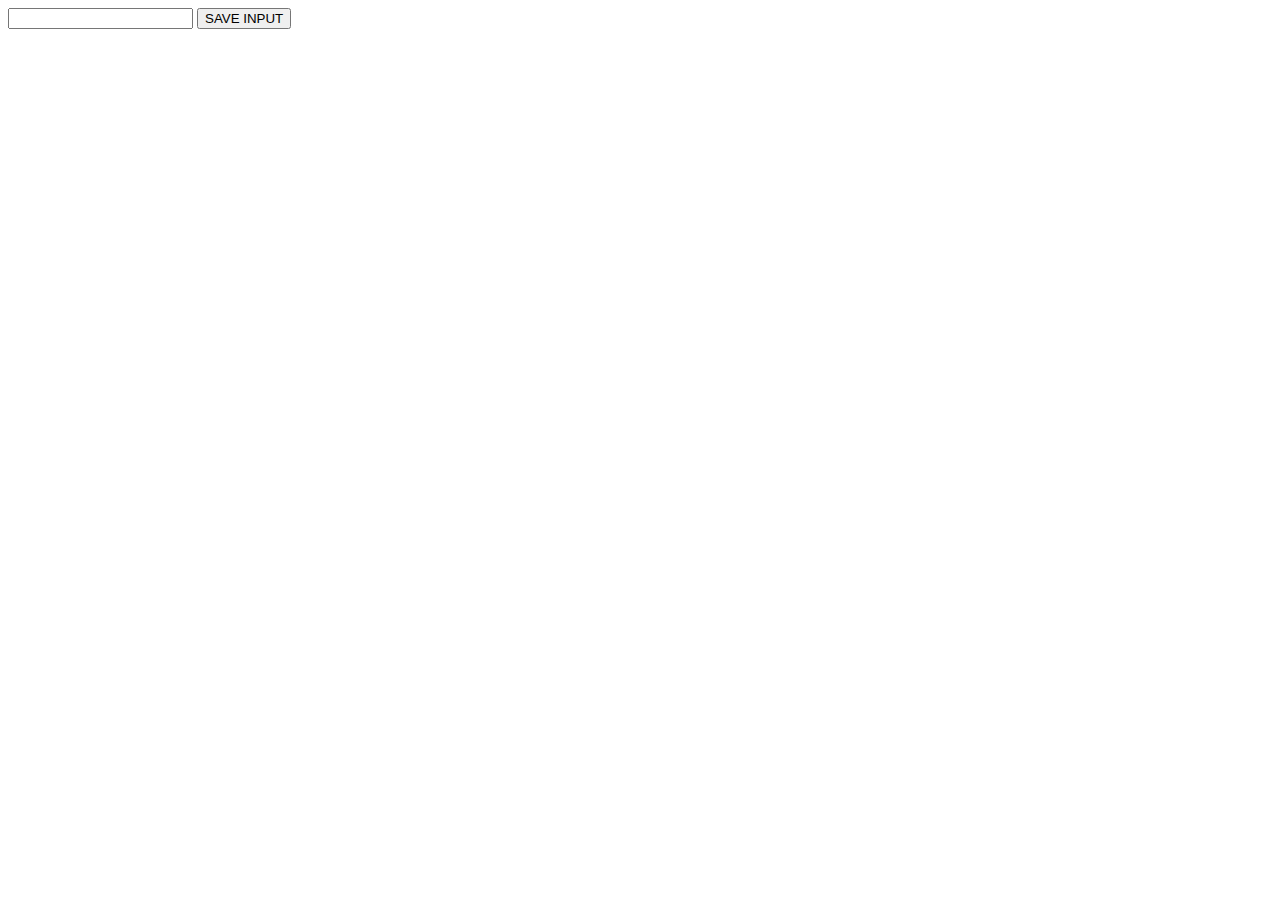
==== index.html @ 55f0f67a "html code for lead tracker extension" ====
<!DOCTYPE html>
<html lang="en">
<head>
    <meta charset="UTF-8">
    <meta http-equiv="X-UA-Compatible" content="IE=edge">
    <meta name="viewport" content="width=device-width, initial-scale=1.0">
    <title>Lead Tracker</title>
    <link rel="stylesheet" href="index.css">
</head>
<body>
    <input type="text" id="input-el">
    <button id="input-btn">SAVE INPUT</button>
    <script src="index.js"></script>
</body>
</html>
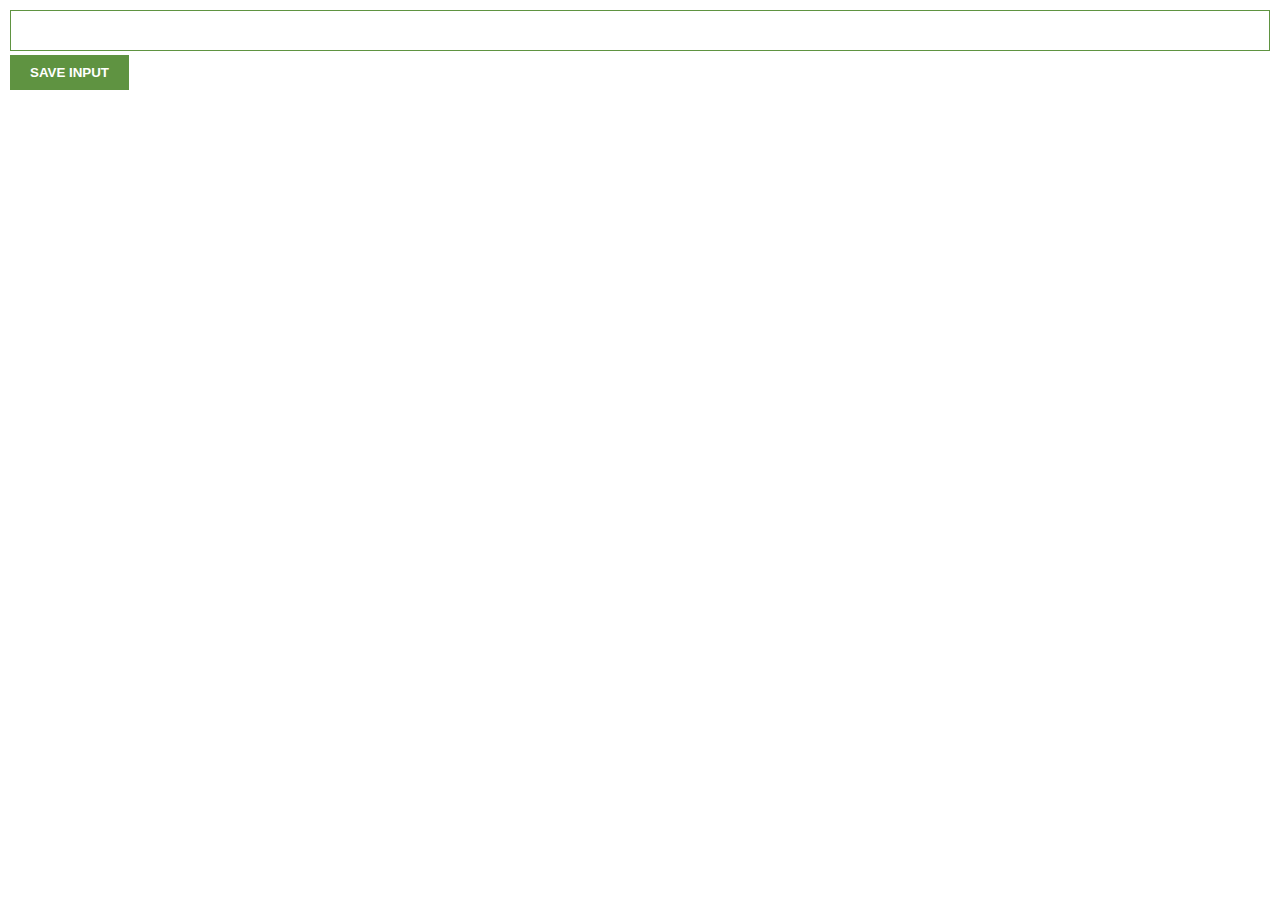
==== commit 31763fae: "creating unoredered list" ====
--- a/index.html
+++ b/index.html
@@ -11,5 +11,6 @@
     <input type="text" id="input-el">
     <button id="input-btn">SAVE INPUT</button>
     <script src="index.js"></script>
+    <ul id="ul-el"></ul>
 </body>
 </html>--- a/index.css
+++ b/index.css
@@ -0,0 +1,24 @@
+body {
+    margin: 0;
+    padding: 10px;
+    font-family: Arial, Helvetica, sans-serif;
+}
+
+* {
+    box-sizing: border-box;
+}
+
+input {
+    border: 1px solid #5f9341;
+    margin-bottom: 4px;
+    width: 100%;
+    padding: 12px 10px;
+}
+
+button {
+    background-color: #5f9341;
+    border: none;
+    color: white;
+    padding: 10px 20px;
+    font-weight: bold;
+}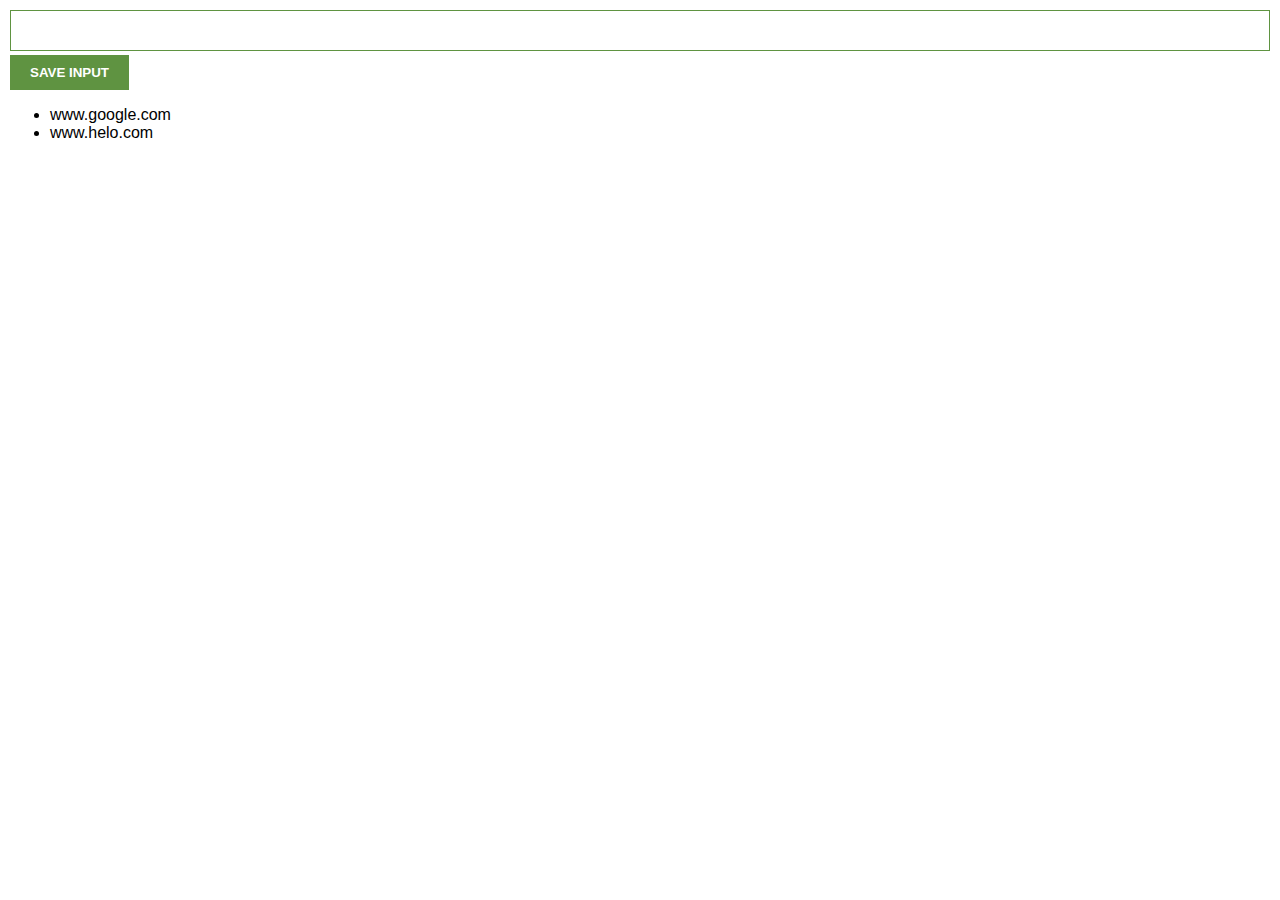
==== commit 7e110f8b: "fix: script tag position" ====
--- a/index.html
+++ b/index.html
@@ -10,7 +10,8 @@
 <body>
     <input type="text" id="input-el">
     <button id="input-btn">SAVE INPUT</button>
+    <ul id="ul-el"></ul>
+
     <script src="index.js"></script>
-    <ul id="ul-el"></ul>
 </body>
 </html>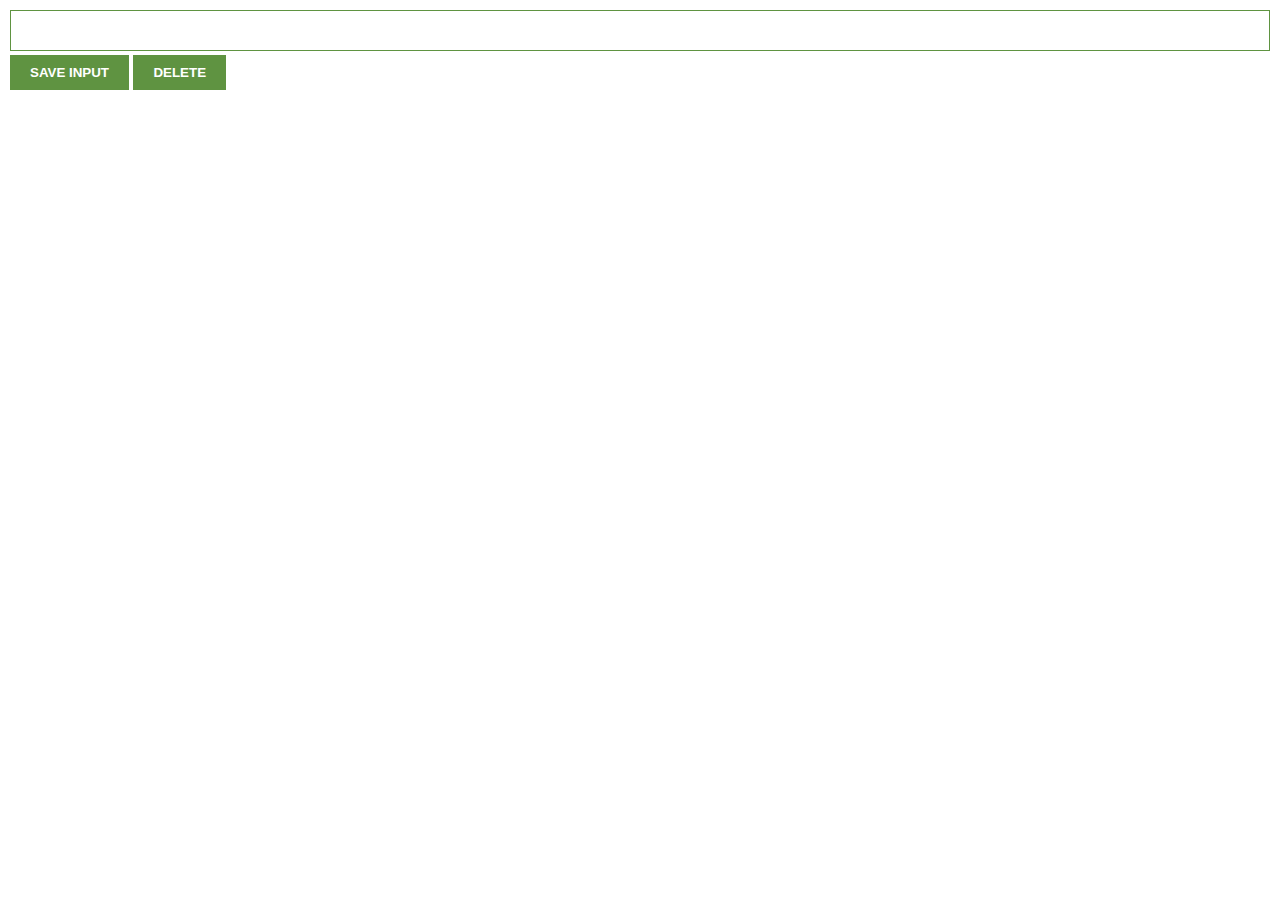
==== commit 347c01e4: "delete button" ====
--- a/index.html
+++ b/index.html
@@ -10,6 +10,7 @@
 <body>
     <input type="text" id="input-el">
     <button id="input-btn">SAVE INPUT</button>
+    <button id="delete-btn">DELETE</button>
     <ul id="ul-el"></ul>
 
     <script src="index.js"></script>
--- a/index.css
+++ b/index.css
@@ -2,6 +2,7 @@
     margin: 0;
     padding: 10px;
     font-family: Arial, Helvetica, sans-serif;
+    min-width: 400px;
 }
 
 * {
@@ -21,4 +22,18 @@
     color: white;
     padding: 10px 20px;
     font-weight: bold;
+}
+
+ul {
+    margin-top: 20px;
+    list-style-type: none;
+    padding-left: 0;
+}
+
+li {
+    margin-top: 5px;
+}
+
+li a {
+    color: #5f9341;
 }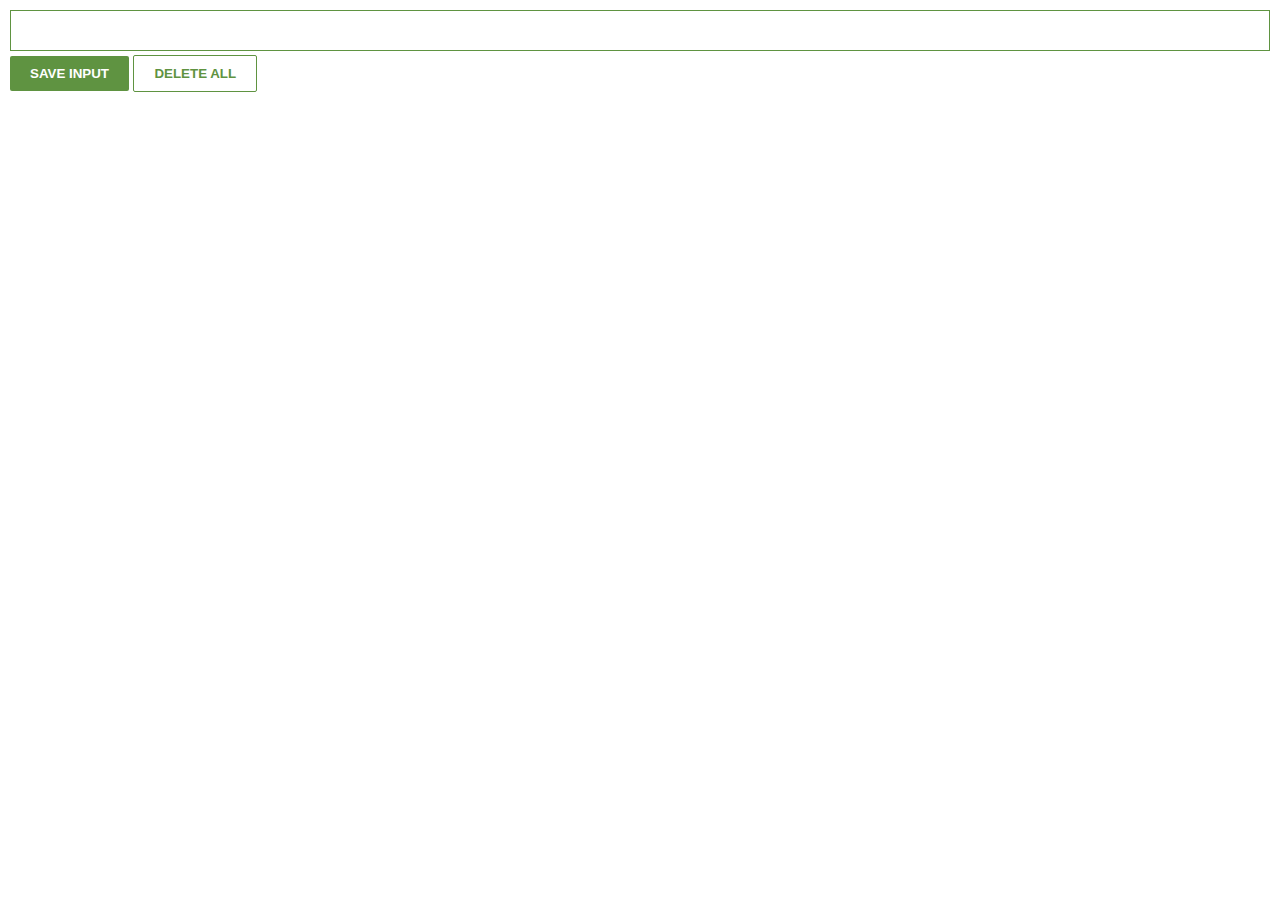
==== commit e8882dec: "fix: name" ====
--- a/index.html
+++ b/index.html
@@ -10,7 +10,7 @@
 <body>
     <input type="text" id="input-el">
     <button id="input-btn">SAVE INPUT</button>
-    <button id="delete-btn">DELETE</button>
+    <button id="delete-btn">DELETE ALL</button>
     <ul id="ul-el"></ul>
 
     <script src="index.js"></script>
--- a/index.css
+++ b/index.css
@@ -22,6 +22,24 @@
     color: white;
     padding: 10px 20px;
     font-weight: bold;
+    border-radius: 2px;
+    transition: 0.4s;
+}
+button:hover {
+    transform: scale(1.01);
+}
+
+button#input-btn:hover {
+    background-color: #53803a;
+}
+
+button#delete-btn {
+    background-color: white;
+    color: #5f9341;
+    border: 1px solid #5f9341;
+}
+button#delete-btn:hover {
+    background-color: rgb(249, 249, 249);
 }
 
 ul {
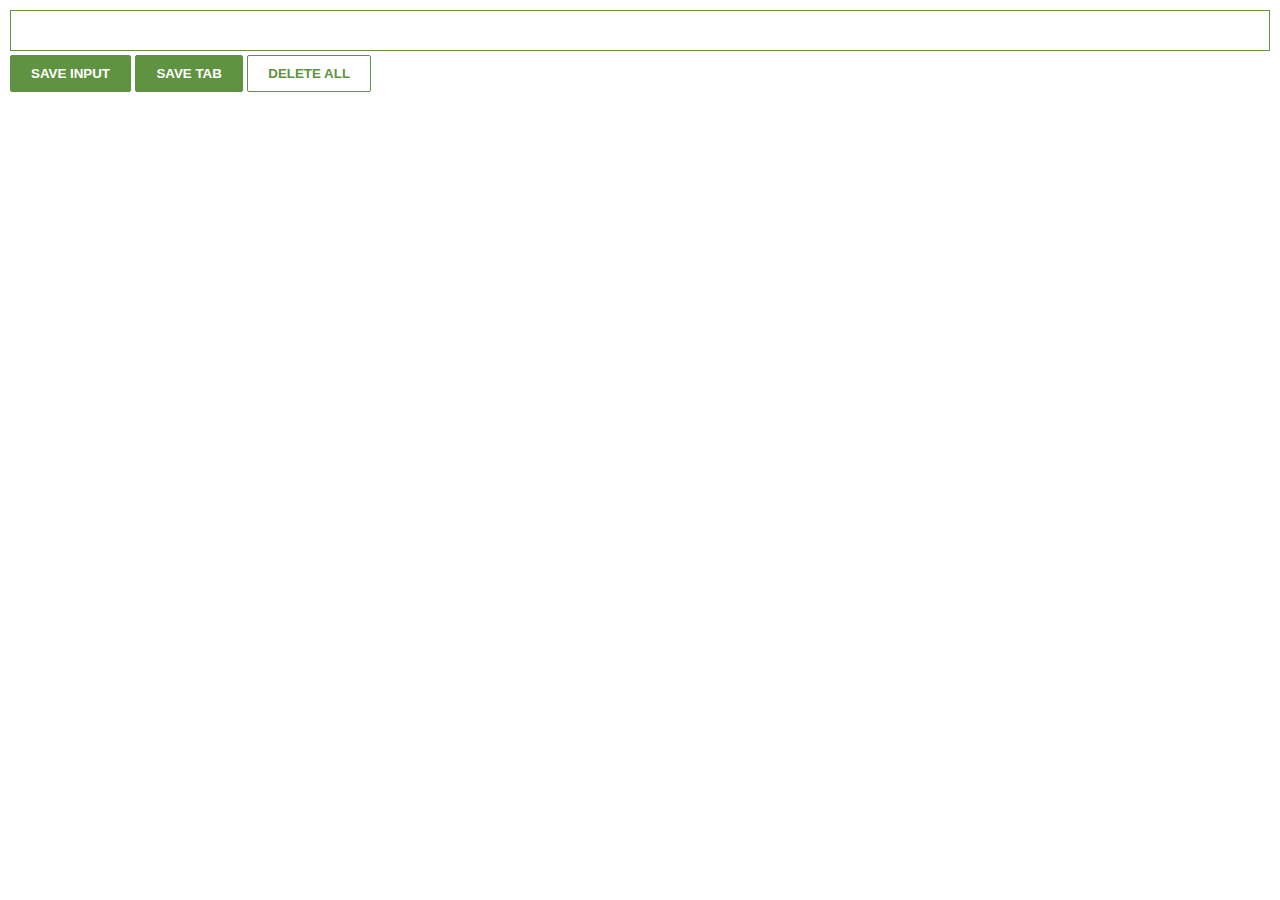
==== commit c1c4c011: "init" ====
--- a/index.html
+++ b/index.html
@@ -10,6 +10,7 @@
 <body>
     <input type="text" id="input-el">
     <button id="input-btn">SAVE INPUT</button>
+    <button id="tab-btn">SAVE TAB</button>
     <button id="delete-btn">DELETE ALL</button>
     <ul id="ul-el"></ul>
 
--- a/index.css
+++ b/index.css
@@ -18,7 +18,7 @@
 
 button {
     background-color: #5f9341;
-    border: none;
+    border: 1px solid #5f9341;
     color: white;
     padding: 10px 20px;
     font-weight: bold;
@@ -36,7 +36,6 @@
 button#delete-btn {
     background-color: white;
     color: #5f9341;
-    border: 1px solid #5f9341;
 }
 button#delete-btn:hover {
     background-color: rgb(249, 249, 249);
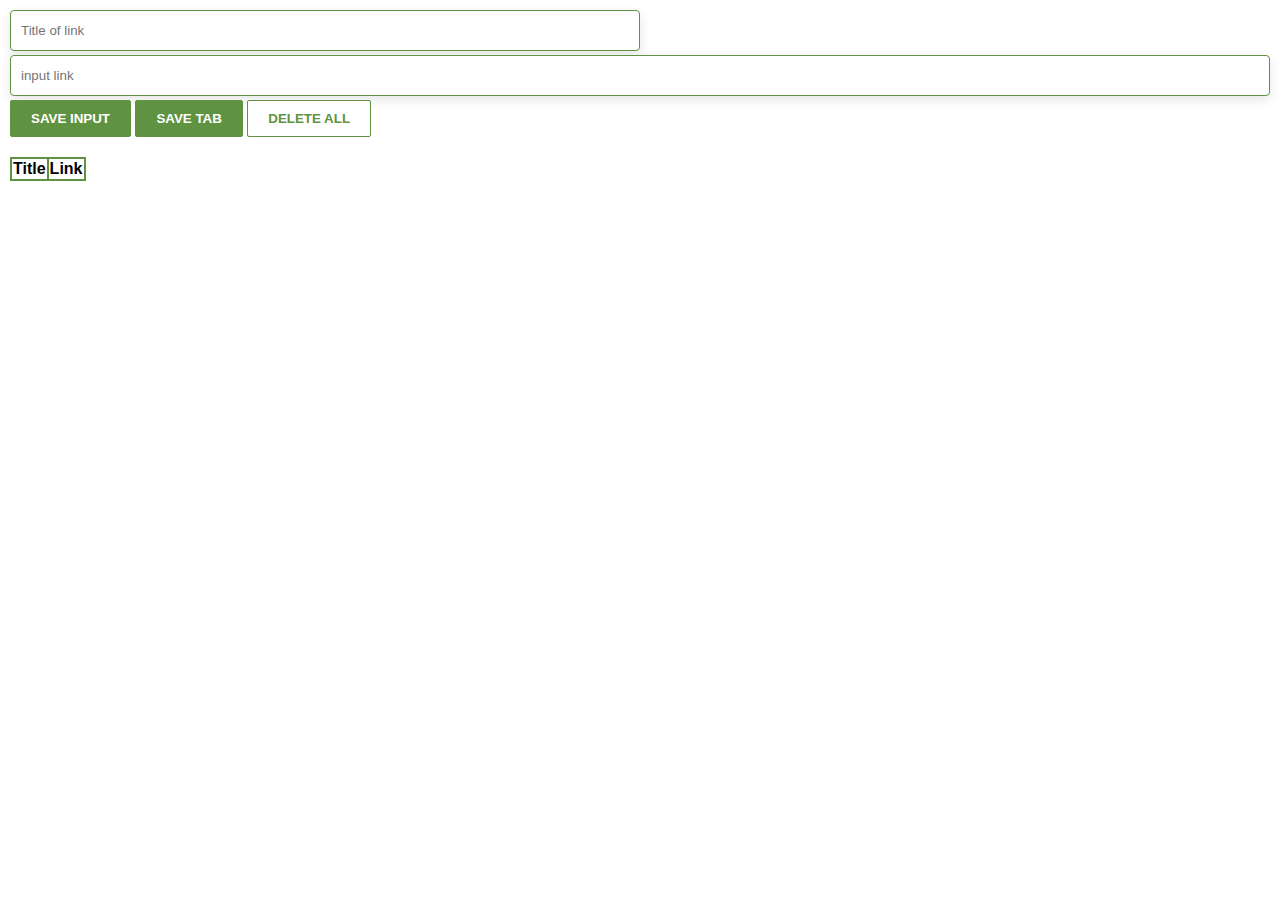
==== commit eceba5b6: "init" ====
--- a/index.html
+++ b/index.html
@@ -8,11 +8,20 @@
     <link rel="stylesheet" href="index.css">
 </head>
 <body>
-    <input type="text" id="input-el">
+    <input type="text" id="title-el" placeholder="Title of link">
+    <input type="text" id="input-el" placeholder="input link">
     <button id="input-btn">SAVE INPUT</button>
     <button id="tab-btn">SAVE TAB</button>
     <button id="delete-btn">DELETE ALL</button>
-    <ul id="ul-el"></ul>
+    <!-- <ul id="ul-el"></ul> -->
+
+    <table id="table-el">
+        <thead>
+            <th>Title</th>
+            <th>Link</th>
+        </thead>
+    </table>
+
 
     <script src="index.js"></script>
 </body>
--- a/index.css
+++ b/index.css
@@ -14,6 +14,12 @@
     margin-bottom: 4px;
     width: 100%;
     padding: 12px 10px;
+    box-shadow: rgba(0, 0, 0, 0.1) 0px 4px 12px;
+    border-radius: 4px;
+}
+
+input[id="title-el"] {
+    width: 50%;
 }
 
 button {
@@ -53,4 +59,13 @@
 
 li a {
     color: #5f9341;
+}
+
+table {
+    margin-top: 20px;
+    border-collapse: collapse;
+}
+
+th, td {
+    border: 2px solid #5f9341;
 }